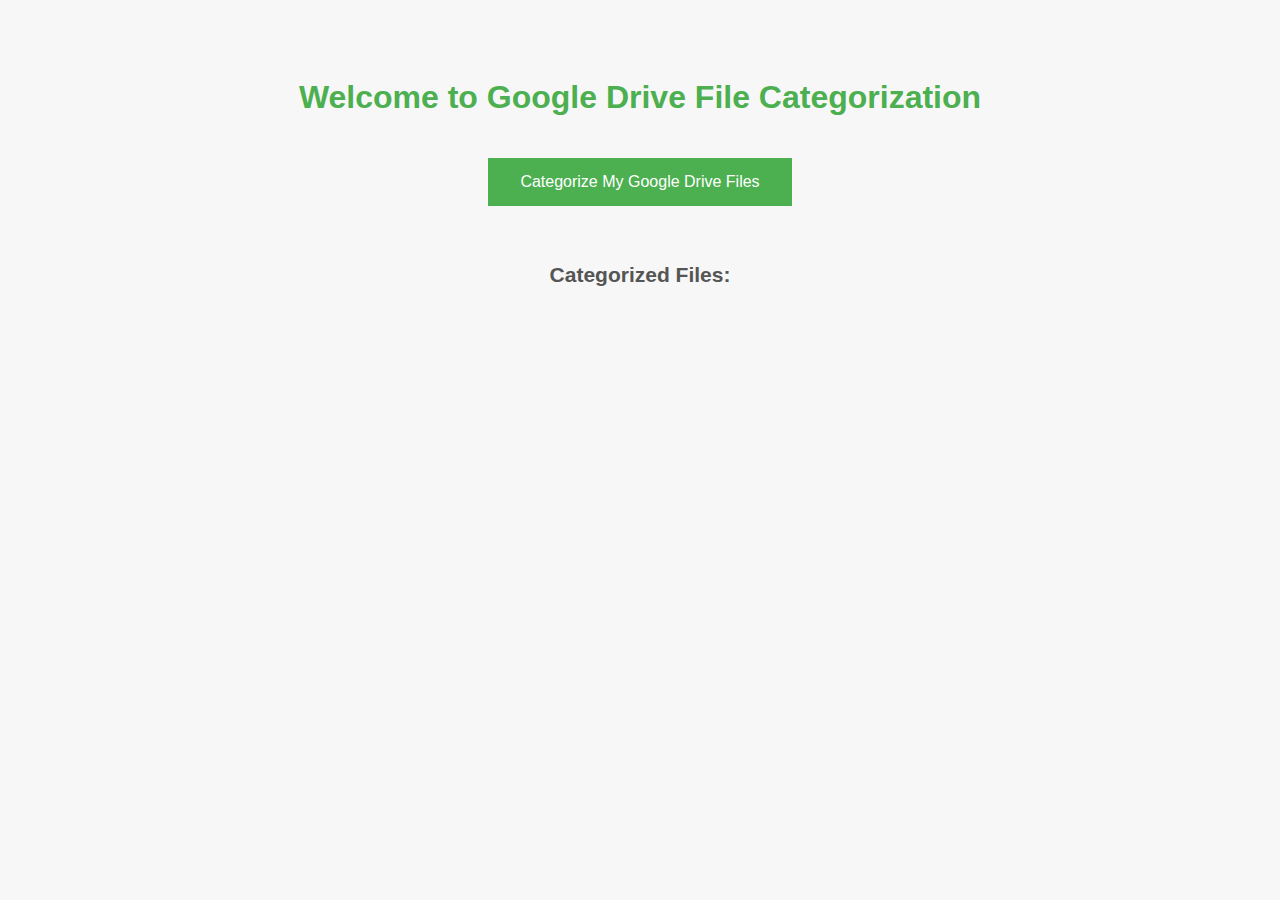
==== templates/index.html @ 563bec89 "first commit" ====
<!DOCTYPE html>
<html lang="en">
<head>
    <meta charset="UTF-8">
    <meta name="viewport" content="width=device-width, initial-scale=1.0">
    <title>Google Drive File Categorization</title>
    <style>
        body {
            font-family: Arial, sans-serif;
            background-color: #f7f7f7;
            color: #333;
            text-align: center;
            padding: 50px;
        }
        h1 {
            color: #4CAF50;
        }
        button {
            background-color: #4CAF50;
            color: white;
            padding: 15px 32px;
            font-size: 16px;
            border: none;
            cursor: pointer;
            margin-top: 20px;
        }
        button:hover {
            background-color: #45a049;
        }
        #status {
            margin-top: 20px;
            font-size: 18px;
            color: #333;
        }
        #progress-bar {
            width: 100%;
            background-color: #f3f3f3;
            border-radius: 5px;
            margin-top: 10px;
        }
        #progress {
            width: 0;
            height: 20px;
            background-color: #4CAF50;
            border-radius: 5px;
        }
        #categorized-data {
            font-size: 14px;
            color: #555;
            text-align: left;
            display: inline-block;
            margin-top: 20px;
        }
        .file {
            background-color: #fff;
            margin: 10px 0;
            padding: 10px;
            border-radius: 5px;
            box-shadow: 0 1px 3px rgba(0, 0, 0, 0.1);
        }
        .file h3 {
            margin: 0;
            color: #4CAF50;
            margin-bottom: 10px;  /* Added margin to create space below the file name */
        }
        .categories {
            font-size: 14px;
            color: #888;
            margin-top: 10px; /* Added margin to create space above the categories */
        }
        
        .category {
            background-color: #4CAF50;
            color: white;
            padding: 5px 10px;
            margin-right: 5px;
            border-radius: 3px;
        }
        #loading-message {
            display: none;
        }
        #success-message {
            display: none;
            color: green;
        }
        #error-message {
            display: none;
            color: red;
        }
    </style>
</head>
<body>
    <h1>Welcome to Google Drive File Categorization</h1>
    <form id="categorize-form">
        <button type="submit">Categorize My Google Drive Files</button>
    </form>

    <div id="status">
        <p id="loading-message">Categorizing your files... Please wait.</p>
        <div id="progress-bar" style="display: none;">
            <div id="progress"></div>
        </div>
        <p id="success-message">Categorization Completed Successfully!</p>
        <p id="error-message">An error occurred while categorizing your files.</p>
    </div>

    <div id="categorized-data">
        <h2>Categorized Files:</h2>
        <div id="files-list"></div>
    </div>

    <script>
        const form = document.getElementById('categorize-form');
        const loadingMessage = document.getElementById('loading-message');
        const progressBar = document.getElementById('progress-bar');
        const progress = document.getElementById('progress');
        const successMessage = document.getElementById('success-message');
        const errorMessage = document.getElementById('error-message');
        const filesList = document.getElementById('files-list');

        form.addEventListener('submit', async (event) => {
            event.preventDefault();
            
            // Show status indicators
            loadingMessage.style.display = 'block';
            progressBar.style.display = 'block';
            successMessage.style.display = 'none';
            errorMessage.style.display = 'none';
            progress.style.width = '0%';

            try {
                const response = await fetch('/categorize', {
                    method: 'POST',
                    headers: {
                        'Content-Type': 'application/json'
                    }
                });

                const categorizedData = await response.json();

                // Simulate progress
                let progressValue = 0;
                const interval = setInterval(() => {
                    if (progressValue < 100) {
                        progressValue += 10;
                        progress.style.width = progressValue + '%';
                    } else {
                        clearInterval(interval);
                    }
                }, 500);

                // Hide the loading message and show success message
                setTimeout(() => {
                    loadingMessage.style.display = 'none';
                    successMessage.style.display = 'block';
                    displayCategorizedFiles(categorizedData);
                }, 3000); // Simulate delay after completion

            } catch (error) {
                loadingMessage.style.display = 'none';
                progressBar.style.display = 'none';
                errorMessage.style.display = 'block';
            }
        });

        function displayCategorizedFiles(data) {
            filesList.innerHTML = ''; // Clear previous data

            // Iterate through the categorized data and display each file
            for (const [fileName, categories] of Object.entries(data)) {
                if (fileName && categories) {
                    const fileDiv = document.createElement('div');
                    fileDiv.classList.add('file');

                    const fileNameElement = document.createElement('h3');
                    fileNameElement.textContent = fileName;

                    const categoriesDiv = document.createElement('div');
                    categoriesDiv.classList.add('categories');
                    const categoryArray = categories.split(', ');
                    categoryArray.forEach(category => {
                        const categorySpan = document.createElement('span');
                        categorySpan.classList.add('category');
                        categorySpan.textContent = category;
                        categoriesDiv.appendChild(categorySpan);
                    });

                    fileDiv.appendChild(fileNameElement);
                    fileDiv.appendChild(categoriesDiv);
                    filesList.appendChild(fileDiv);
                }
            }
        }
    </script>
</body>
</html>
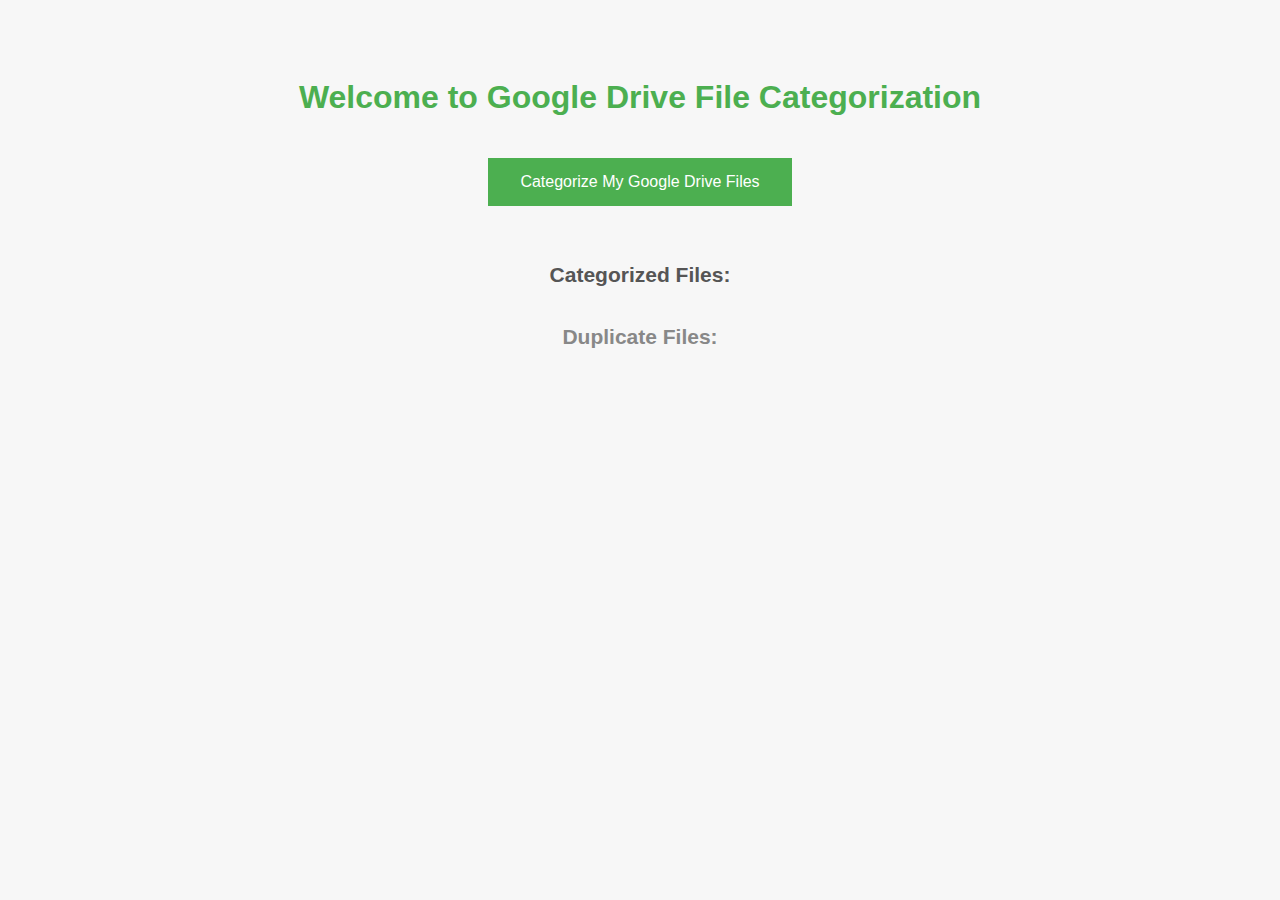
==== commit 2eeda3e2: "file structure created" ====
--- a/templates/index.html
+++ b/templates/index.html
@@ -4,90 +4,7 @@
     <meta charset="UTF-8">
     <meta name="viewport" content="width=device-width, initial-scale=1.0">
     <title>Google Drive File Categorization</title>
-    <style>
-        body {
-            font-family: Arial, sans-serif;
-            background-color: #f7f7f7;
-            color: #333;
-            text-align: center;
-            padding: 50px;
-        }
-        h1 {
-            color: #4CAF50;
-        }
-        button {
-            background-color: #4CAF50;
-            color: white;
-            padding: 15px 32px;
-            font-size: 16px;
-            border: none;
-            cursor: pointer;
-            margin-top: 20px;
-        }
-        button:hover {
-            background-color: #45a049;
-        }
-        #status {
-            margin-top: 20px;
-            font-size: 18px;
-            color: #333;
-        }
-        #progress-bar {
-            width: 100%;
-            background-color: #f3f3f3;
-            border-radius: 5px;
-            margin-top: 10px;
-        }
-        #progress {
-            width: 0;
-            height: 20px;
-            background-color: #4CAF50;
-            border-radius: 5px;
-        }
-        #categorized-data {
-            font-size: 14px;
-            color: #555;
-            text-align: left;
-            display: inline-block;
-            margin-top: 20px;
-        }
-        .file {
-            background-color: #fff;
-            margin: 10px 0;
-            padding: 10px;
-            border-radius: 5px;
-            box-shadow: 0 1px 3px rgba(0, 0, 0, 0.1);
-        }
-        .file h3 {
-            margin: 0;
-            color: #4CAF50;
-            margin-bottom: 10px;  /* Added margin to create space below the file name */
-        }
-        .categories {
-            font-size: 14px;
-            color: #888;
-            margin-top: 10px; /* Added margin to create space above the categories */
-        }
-        
-        .category {
-            background-color: #4CAF50;
-            color: white;
-            padding: 5px 10px;
-            margin-right: 5px;
-            border-radius: 3px;
-        }
-        #loading-message {
-            display: none;
-        }
-        #success-message {
-            display: none;
-            color: green;
-        }
-        #error-message {
-            display: none;
-            color: red;
-        }
-    </style>
+    <link rel="stylesheet" href="../static/css/style.css"> <!-- Link to external CSS -->
 </head>
 <body>
     <h1>Welcome to Google Drive File Categorization</h1>
@@ -109,88 +26,11 @@
         <div id="files-list"></div>
     </div>
 
-    <script>
-        const form = document.getElementById('categorize-form');
-        const loadingMessage = document.getElementById('loading-message');
-        const progressBar = document.getElementById('progress-bar');
-        const progress = document.getElementById('progress');
-        const successMessage = document.getElementById('success-message');
-        const errorMessage = document.getElementById('error-message');
-        const filesList = document.getElementById('files-list');
+    <div id="duplicates">
+        <h2>Duplicate Files:</h2>
+        <div id="duplicate-files-list"></div>
+    </div>
 
-        form.addEventListener('submit', async (event) => {
-            event.preventDefault();
-            
-            // Show status indicators
-            loadingMessage.style.display = 'block';
-            progressBar.style.display = 'block';
-            successMessage.style.display = 'none';
-            errorMessage.style.display = 'none';
-            progress.style.width = '0%';
-
-            try {
-                const response = await fetch('/categorize', {
-                    method: 'POST',
-                    headers: {
-                        'Content-Type': 'application/json'
-                    }
-                });
-
-                const categorizedData = await response.json();
-
-                // Simulate progress
-                let progressValue = 0;
-                const interval = setInterval(() => {
-                    if (progressValue < 100) {
-                        progressValue += 10;
-                        progress.style.width = progressValue + '%';
-                    } else {
-                        clearInterval(interval);
-                    }
-                }, 500);
-
-                // Hide the loading message and show success message
-                setTimeout(() => {
-                    loadingMessage.style.display = 'none';
-                    successMessage.style.display = 'block';
-                    displayCategorizedFiles(categorizedData);
-                }, 3000); // Simulate delay after completion
-
-            } catch (error) {
-                loadingMessage.style.display = 'none';
-                progressBar.style.display = 'none';
-                errorMessage.style.display = 'block';
-            }
-        });
-
-        function displayCategorizedFiles(data) {
-            filesList.innerHTML = ''; // Clear previous data
-
-            // Iterate through the categorized data and display each file
-            for (const [fileName, categories] of Object.entries(data)) {
-                if (fileName && categories) {
-                    const fileDiv = document.createElement('div');
-                    fileDiv.classList.add('file');
-
-                    const fileNameElement = document.createElement('h3');
-                    fileNameElement.textContent = fileName;
-
-                    const categoriesDiv = document.createElement('div');
-                    categoriesDiv.classList.add('categories');
-                    const categoryArray = categories.split(', ');
-                    categoryArray.forEach(category => {
-                        const categorySpan = document.createElement('span');
-                        categorySpan.classList.add('category');
-                        categorySpan.textContent = category;
-                        categoriesDiv.appendChild(categorySpan);
-                    });
-
-                    fileDiv.appendChild(fileNameElement);
-                    fileDiv.appendChild(categoriesDiv);
-                    filesList.appendChild(fileDiv);
-                }
-            }
-        }
-    </script>
+    <script src="../static/js/script.js"></script> <!-- Link to external JS -->
 </body>
 </html>
--- a/static/css/style.css
+++ b/static/css/style.css
@@ -0,0 +1,109 @@
+body {
+    font-family: Arial, sans-serif;
+    background-color: #f7f7f7;
+    color: #333;
+    text-align: center;
+    padding: 50px;
+}
+
+h1 {
+    color: #4CAF50;
+}
+
+button {
+    background-color: #4CAF50;
+    color: white;
+    padding: 15px 32px;
+    font-size: 16px;
+    border: none;
+    cursor: pointer;
+    margin-top: 20px;
+}
+
+button:hover {
+    background-color: #45a049;
+}
+
+#status {
+    margin-top: 20px;
+    font-size: 18px;
+    color: #333;
+}
+
+#progress-bar {
+    width: 100%;
+    background-color: #f3f3f3;
+    border-radius: 5px;
+    margin-top: 10px;
+}
+
+#progress {
+    width: 0;
+    height: 20px;
+    background-color: #4CAF50;
+    border-radius: 5px;
+}
+
+#categorized-data {
+    font-size: 14px;
+    color: #555;
+    text-align: left;
+    display: inline-block;
+    margin-top: 20px;
+}
+
+.file {
+    background-color: #fff;
+    margin: 10px 0;
+    padding: 10px;
+    border-radius: 5px;
+    box-shadow: 0 1px 3px rgba(0, 0, 0, 0.1);
+}
+
+.file h3 {
+    margin: 0;
+    color: #4CAF50;
+    margin-bottom: 10px;  /* Added margin to create space below the file name */
+}
+
+.categories {
+    font-size: 14px;
+    color: #888;
+    margin-top: 10px; /* Added margin to create space above the categories */
+}
+
+.category {
+    background-color: #4CAF50;
+    color: white;
+    padding: 5px 10px;
+    margin-right: 5px;
+    border-radius: 3px;
+}
+
+#loading-message {
+    display: none;
+}
+
+#success-message {
+    display: none;
+    color: green;
+}
+
+#error-message {
+    display: none;
+    color: red;
+}
+
+#duplicates {
+    margin-top: 20px;
+    font-size: 14px;
+    color: #888;
+}
+
+.duplicate-file {
+    background-color: #ffcccb;
+    padding: 10px;
+    margin: 5px 0;
+    border-radius: 5px;
+    text-align: left;
+}
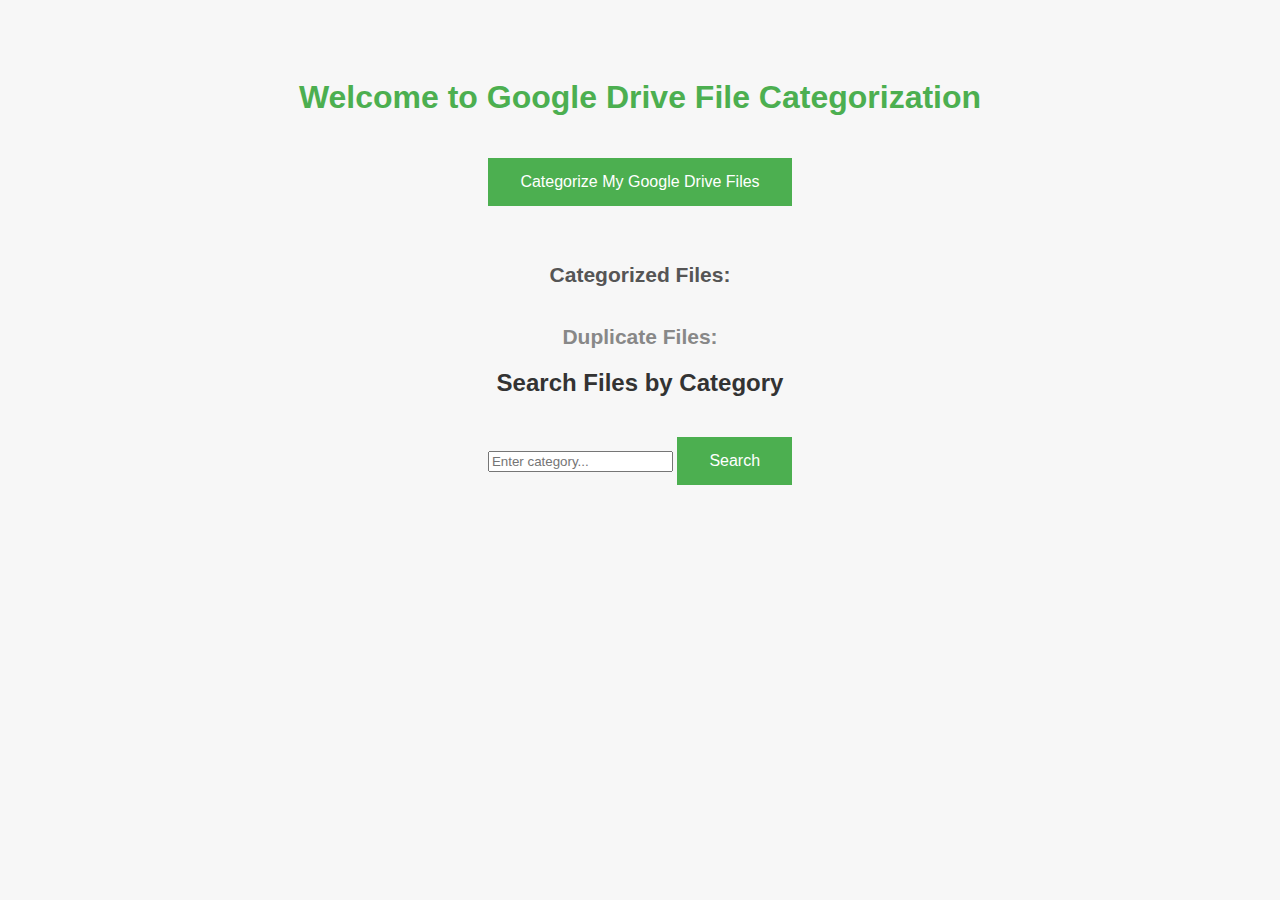
==== commit 07b869c8: "search functionality added" ====
--- a/templates/index.html
+++ b/templates/index.html
@@ -8,6 +8,7 @@
 </head>
 <body>
     <h1>Welcome to Google Drive File Categorization</h1>
+
     <form id="categorize-form">
         <button type="submit">Categorize My Google Drive Files</button>
     </form>
@@ -31,6 +32,45 @@
         <div id="duplicate-files-list"></div>
     </div>
 
+    <!-- Search Feature -->
+    <div id="search-section">
+        <h2>Search Files by Category</h2>
+        <form id="search-form">
+            <input type="text" id="search-category" placeholder="Enter category..." required>
+            <button type="submit">Search</button>
+        </form>
+        <div id="search-results"></div>
+    </div>
+
     <script src="../static/js/script.js"></script> <!-- Link to external JS -->
+    <script>
+        document.getElementById("search-form").addEventListener("submit", function(event) {
+            event.preventDefault();
+            let categoryInput = document.getElementById("search-category").value;
+
+            fetch("/search", {
+                method: "POST",
+                headers: { "Content-Type": "application/json" },
+                body: JSON.stringify({ category: categoryInput })
+            })
+            .then(response => response.json())
+            .then(data => {
+                let resultsDiv = document.getElementById("search-results");
+                resultsDiv.innerHTML = "<h3>Matching Files:</h3>";
+
+                if (data.files.length > 0) {
+                    let list = "<ul>";
+                    data.files.forEach(file => {
+                        list += `<li>${file}</li>`;
+                    });
+                    list += "</ul>";
+                    resultsDiv.innerHTML += list;
+                } else {
+                    resultsDiv.innerHTML += "<p>No matching files found.</p>";
+                }
+            })
+            .catch(error => console.error("Error:", error));
+        });
+    </script>
 </body>
 </html>
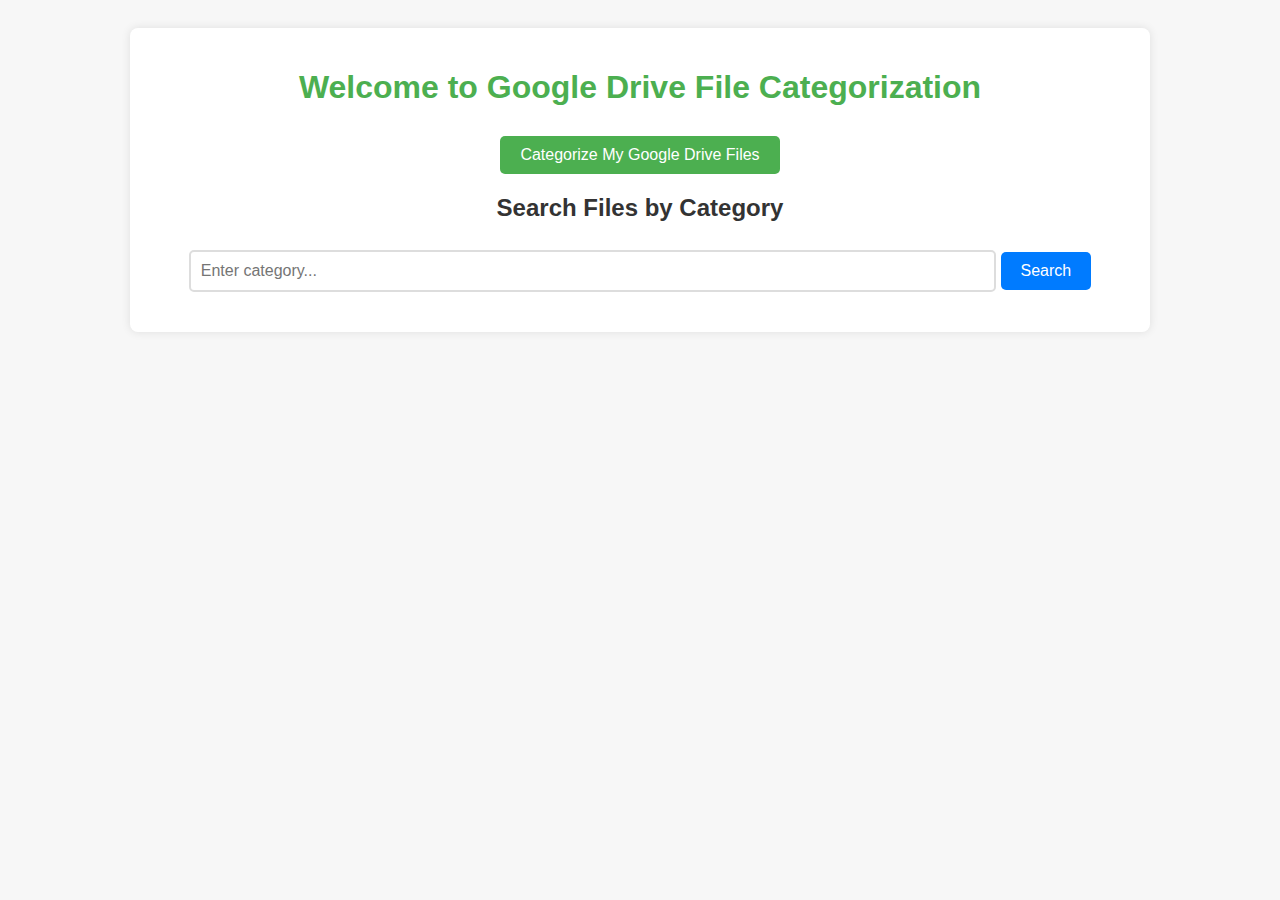
==== commit 9e4a24b2: "Optimized google drive code added" ====
--- a/templates/index.html
+++ b/templates/index.html
@@ -4,73 +4,72 @@
     <meta charset="UTF-8">
     <meta name="viewport" content="width=device-width, initial-scale=1.0">
     <title>Google Drive File Categorization</title>
-    <link rel="stylesheet" href="../static/css/style.css"> <!-- Link to external CSS -->
+    <link rel="stylesheet" href="../static/css/style.css">
+    <script src="../static/js/script.js" defer></script>
 </head>
 <body>
-    <h1>Welcome to Google Drive File Categorization</h1>
+    <div class="container">
+        <h1>Welcome to Google Drive File Categorization</h1>
 
-    <form id="categorize-form">
-        <button type="submit">Categorize My Google Drive Files</button>
-    </form>
+        <form id="categorize-form">
+            <button type="submit">Categorize My Google Drive Files</button>
+        </form>
 
-    <div id="status">
-        <p id="loading-message">Categorizing your files... Please wait.</p>
-        <div id="progress-bar" style="display: none;">
-            <div id="progress"></div>
+        <div id="status" style="display: none;">
+            <p id="loading-message" style="display: none;">Categorizing your files... Please wait.</p>
+            <div id="progress-bar" style="display: none;">
+                <div id="progress"></div>
+            </div>
+            <p id="success-message" style="display: none;">Categorization Completed Successfully!</p>
+            <p id="error-message" style="display: none;">An error occurred while categorizing your files.</p>
         </div>
-        <p id="success-message">Categorization Completed Successfully!</p>
-        <p id="error-message">An error occurred while categorizing your files.</p>
+
+        <div id="categorized-data" style="display: none;">
+            <h2>Categorized Files:</h2>
+            <div id="files-list"></div>
+        </div>
+
+        <div id="duplicates" style="display: none;">
+            <h2>Duplicate Files:</h2>
+            <div id="duplicate-files-list"></div>
+        </div>
+
+        <div id="search-section">
+            <h2>Search Files by Category</h2>
+            <form id="search-form">
+                <input type="text" id="search-category" placeholder="Enter category..." required>
+                <button type="submit">Search</button>
+            </form>
+            <div id="search-results"></div>
+        </div>
     </div>
 
-    <div id="categorized-data">
-        <h2>Categorized Files:</h2>
-        <div id="files-list"></div>
-    </div>
-
-    <div id="duplicates">
-        <h2>Duplicate Files:</h2>
-        <div id="duplicate-files-list"></div>
-    </div>
-
-    <!-- Search Feature -->
-    <div id="search-section">
-        <h2>Search Files by Category</h2>
-        <form id="search-form">
-            <input type="text" id="search-category" placeholder="Enter category..." required>
-            <button type="submit">Search</button>
-        </form>
-        <div id="search-results"></div>
-    </div>
-
-    <script src="../static/js/script.js"></script> <!-- Link to external JS -->
     <script>
-        document.getElementById("search-form").addEventListener("submit", function(event) {
+        document.getElementById("categorize-form").addEventListener("submit", async function(event) {
             event.preventDefault();
-            let categoryInput = document.getElementById("search-category").value;
-
-            fetch("/search", {
-                method: "POST",
-                headers: { "Content-Type": "application/json" },
-                body: JSON.stringify({ category: categoryInput })
-            })
-            .then(response => response.json())
-            .then(data => {
-                let resultsDiv = document.getElementById("search-results");
-                resultsDiv.innerHTML = "<h3>Matching Files:</h3>";
-
-                if (data.files.length > 0) {
-                    let list = "<ul>";
-                    data.files.forEach(file => {
-                        list += `<li>${file}</li>`;
-                    });
-                    list += "</ul>";
-                    resultsDiv.innerHTML += list;
-                } else {
-                    resultsDiv.innerHTML += "<p>No matching files found.</p>";
+            document.getElementById("status").style.display = "block";
+            document.getElementById("loading-message").style.display = "block";
+            
+            try {
+                const response = await fetch("/categorize", { method: "POST" });
+                const result = await response.json();
+                
+                document.getElementById("loading-message").style.display = "none";
+                document.getElementById("success-message").style.display = "block";
+                document.getElementById("categorized-data").style.display = "block";
+                
+                const filesList = document.getElementById("files-list");
+                filesList.innerHTML = "";
+                for (const [file, categories] of Object.entries(result.categorized_data)) {
+                    const div = document.createElement("div");
+                    div.textContent = `${file}: ${categories}`;
+                    filesList.appendChild(div);
                 }
-            })
-            .catch(error => console.error("Error:", error));
+            } catch (error) {
+                document.getElementById("loading-message").style.display = "none";
+                document.getElementById("error-message").style.display = "block";
+            }
         });
     </script>
 </body>
-</html>
+</html>--- a/static/css/style.css
+++ b/static/css/style.css
@@ -3,73 +3,97 @@
     background-color: #f7f7f7;
     color: #333;
     text-align: center;
-    padding: 50px;
+    padding: 20px;
 }
 
 h1 {
     color: #4CAF50;
+    margin-bottom: 20px;
 }
 
 button {
     background-color: #4CAF50;
     color: white;
-    padding: 15px 32px;
+    padding: 10px 20px;
     font-size: 16px;
     border: none;
     cursor: pointer;
-    margin-top: 20px;
+    border-radius: 5px;
+    margin-top: 10px;
 }
 
 button:hover {
     background-color: #45a049;
 }
 
-#status {
-    margin-top: 20px;
-    font-size: 18px;
-    color: #333;
+.container {
+    background: white;
+    padding: 20px;
+    border-radius: 8px;
+    box-shadow: 0px 0px 10px rgba(0, 0, 0, 0.1);
+    max-width: 80%;
+    margin: auto;
 }
 
-#progress-bar {
-    width: 100%;
-    background-color: #f3f3f3;
-    border-radius: 5px;
-    margin-top: 10px;
+#status, #categorized-data, #duplicates {
+    display: none;
 }
 
-#progress {
-    width: 0;
-    height: 20px;
-    background-color: #4CAF50;
+.accordion-item {
+    border: 1px solid #ddd;
     border-radius: 5px;
+    margin-bottom: 10px;
+    overflow: hidden;
+    background: white;
 }
 
-#categorized-data {
-    font-size: 14px;
-    color: #555;
+.accordion-header {
+    background: #007BFF;
+    color: white;
+    padding: 12px;
     text-align: left;
-    display: inline-block;
-    margin-top: 20px;
+    cursor: pointer;
+    font-weight: bold;
+    display: flex;
+    justify-content: space-between;
+    align-items: center;
+    border: none;
+    width: 100%;
+}
+
+.accordion-header:hover {
+    background: #0056b3;
+}
+
+.accordion-content {
+    background: #f4f4f4;
+    padding: 15px;
+    display: none;
+    text-align: left;
+    max-height: 400px;
+    overflow-y: auto;
+    white-space: pre-wrap;
+    word-wrap: break-word;
 }
 
 .file {
     background-color: #fff;
+    padding: 10px;
     margin: 10px 0;
-    padding: 10px;
     border-radius: 5px;
     box-shadow: 0 1px 3px rgba(0, 0, 0, 0.1);
+    text-align: left;
 }
 
 .file h3 {
     margin: 0;
     color: #4CAF50;
-    margin-bottom: 10px;  /* Added margin to create space below the file name */
+    margin-bottom: 5px;
 }
 
 .categories {
     font-size: 14px;
     color: #888;
-    margin-top: 10px; /* Added margin to create space above the categories */
 }
 
 .category {
@@ -80,26 +104,6 @@
     border-radius: 3px;
 }
 
-#loading-message {
-    display: none;
-}
-
-#success-message {
-    display: none;
-    color: green;
-}
-
-#error-message {
-    display: none;
-    color: red;
-}
-
-#duplicates {
-    margin-top: 20px;
-    font-size: 14px;
-    color: #888;
-}
-
 .duplicate-file {
     background-color: #ffcccb;
     padding: 10px;
@@ -107,3 +111,56 @@
     border-radius: 5px;
     text-align: left;
 }
+
+.search-section {
+    background: white;
+    padding: 20px;
+    border-radius: 10px;
+    box-shadow: 0px 0px 10px rgba(0, 0, 0, 0.1);
+    max-width: 500px;
+    margin: auto;
+}
+
+#search-category {
+    width: 80%;
+    padding: 10px;
+    border: 2px solid #ddd;
+    border-radius: 5px;
+    font-size: 16px;
+    outline: none;
+}
+
+#search-category:focus {
+    border-color: #4CAF50;
+}
+
+#search-form button {
+    background-color: #007BFF;
+    margin-top: 10px;
+}
+
+#search-form button:hover {
+    background-color: #0056b3;
+}
+
+#search-results {
+    margin-top: 20px;
+    text-align: left;
+}
+
+#search-results h3 {
+    color: #007BFF;
+}
+
+ul {
+    list-style-type: none;
+    padding: 0;
+}
+
+ul li {
+    background: #f8f8f8;
+    margin: 5px 0;
+    padding: 10px;
+    border-radius: 5px;
+    border-left: 5px solid #4CAF50;
+}